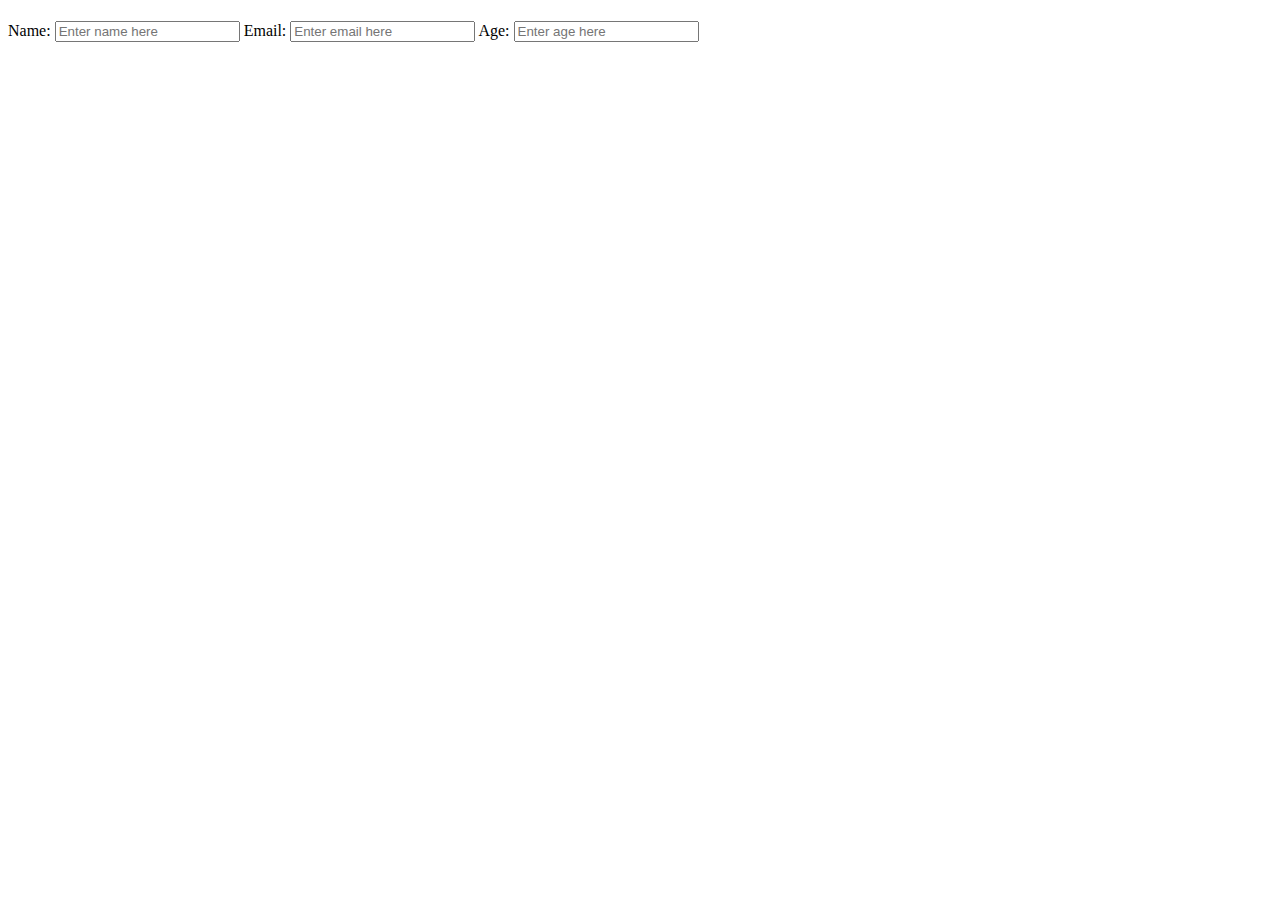
==== build-a-survey-project/index.html @ 16e29afd "Upload initial start of Survey Project" ====
<!DOCTYPE html>
<html lang="en" >

<head>
  <meta charset="UTF-8">
  <title>Build a Survey Project</title>
  <meta charset="utf-8"/>
  
  
  
  
</head>

<body>

  <script src="https://cdn.freecodecamp.org/testable-projects-fcc/v1/bundle.js"></script>

<h1 id="title">

</h1>
<div id="form-layout">
 <p id="description">
   
</p>
<form id="survey-form">
  <label>Name:</label>
  <input id="name" name="name" type=text placeholder="Enter name here" required>
  <label>Email:</label>
  <input id="email" name="email" type=email placeholder="Enter email here" required>
  <label>Age:</label>
  <input id="number" name="age" type=number placeholder="Enter age here" required>
  
  </form>

</div>
  
  

</body>

</html>
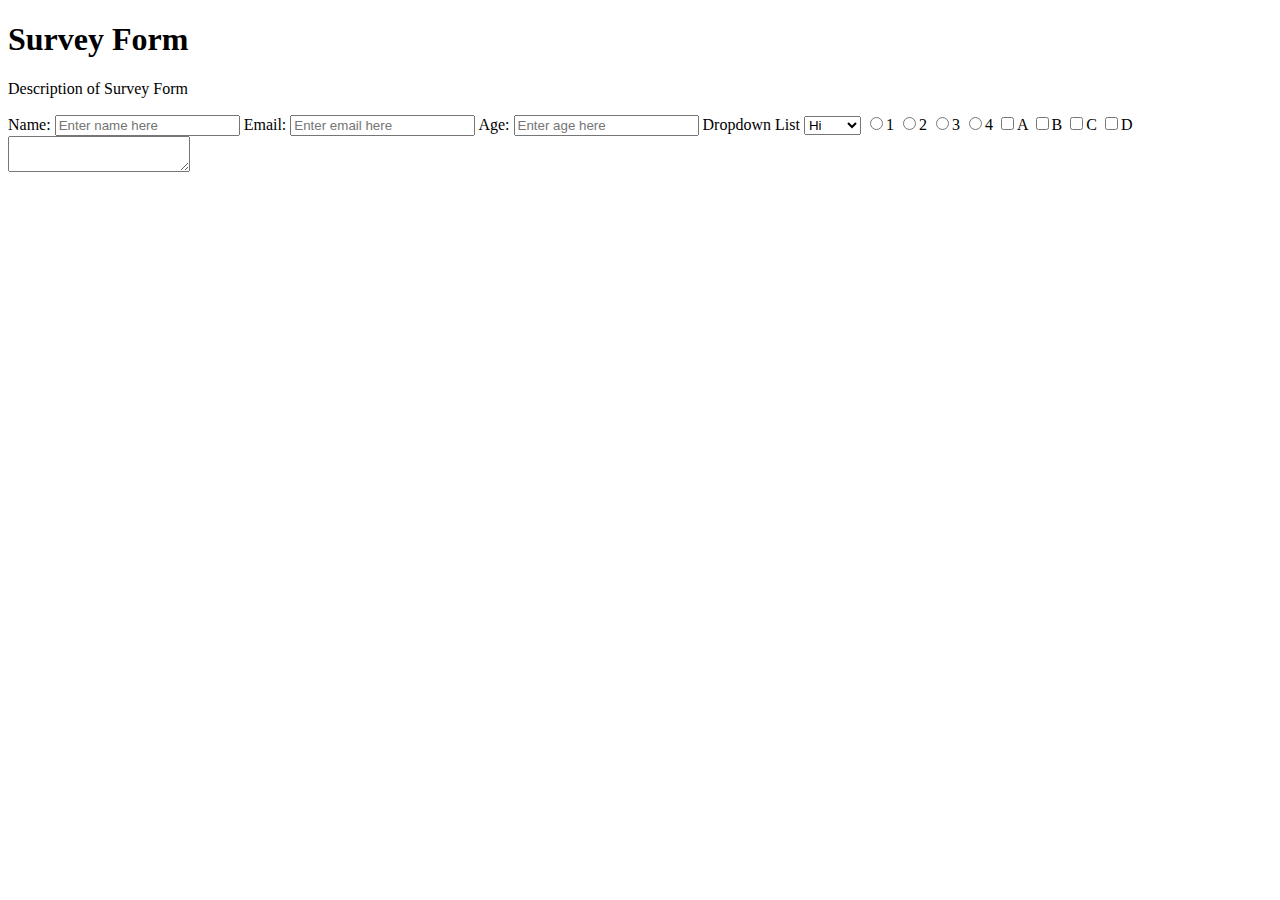
==== commit 4485d6ef: "Deleted duplicate directory from build-a-survey-project directory" ====
--- a/build-a-survey-project/index.html
+++ b/build-a-survey-project/index.html
@@ -7,7 +7,8 @@
   <meta charset="utf-8"/>
   
   
-  
+      <link rel="stylesheet" href="css/style.css">
+
   
 </head>
 
@@ -16,22 +17,60 @@
   <script src="https://cdn.freecodecamp.org/testable-projects-fcc/v1/bundle.js"></script>
 
 <h1 id="title">
-
+Survey Form
 </h1>
 <div id="form-layout">
  <p id="description">
-   
+Description of Survey Form   
 </p>
 <form id="survey-form">
-  <label>Name:</label>
+  <label id="name-label">Name:</label>
   <input id="name" name="name" type=text placeholder="Enter name here" required>
-  <label>Email:</label>
+  
+  <label id="email-label">Email:</label>
   <input id="email" name="email" type=email placeholder="Enter email here" required>
-  <label>Age:</label>
+  
+  <label id="number-label">Age:</label>
   <input id="number" name="age" type=number placeholder="Enter age here" required>
   
+  <label id="dropdown-label">Dropdown List</label>
+  <select id="dropdown">
+    <option value="hi">Hi</option>
+    <option value="hello">Hello</option>
+    <option value="aloha">Aloha</option>
+    <option value="hola">Hola</option>
+  </select>
+
+  <label for="radio1">
+    <input id="radio1" type="radio" name="radio-choices" value="1">1
+  </label>
+  <label for="radio2">
+    <input id="radio2" type="radio" name="radio-choices" value="2">2
+  </label>
+  <label for="radio3">
+   <input id="radio3" type="radio" name="radio-choices" value="3">3
+  </label>
+  <label for="radio4">
+   <input id="radio4" type="radio" name="radio-choices" value="4">4
+  </label>
+  
+  <label for="checkboxA">
+    <input type="checkbox" name="checkboxes" value="A">A
+  </label>
+  <label for="checkboxB">
+    <input type="checkbox" name="checkboxes" value="B">B
+  </label>
+  <label for="checkboxC">
+    <input type="checkbox" name="checkboxes" value="C">C
+  </label>
+  <label for="checkboxD">
+    <input type="checkbox" name="checkboxes" value="D">D
+  </label>
+  
+  <textarea placeholder="Write additional comments here">
+  </textarea>
   </form>
-
+  
 </div>
   
   
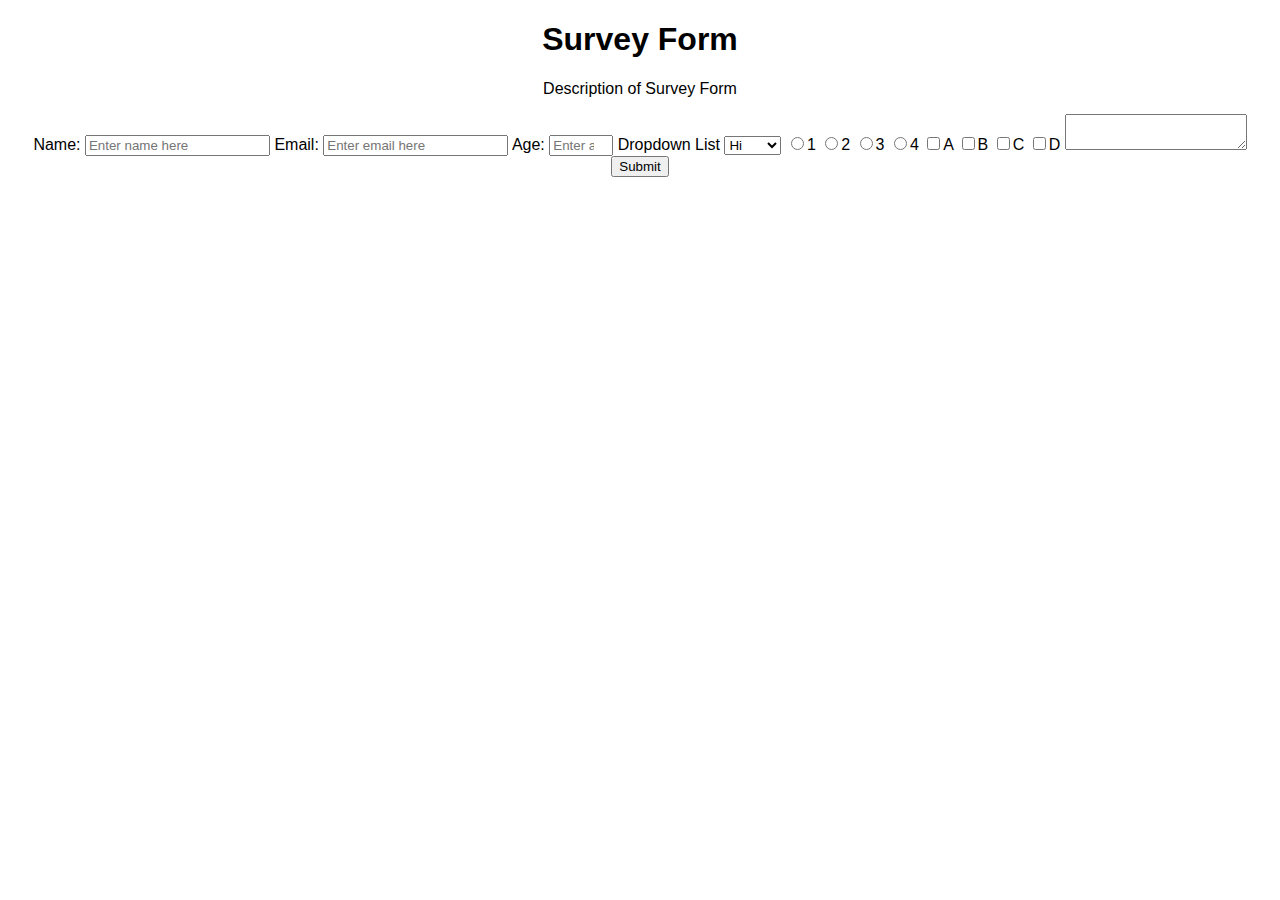
==== commit 69a0d40d: "Added small amount of CSS to Body HTML element" ====
--- a/build-a-survey-project/index.html
+++ b/build-a-survey-project/index.html
@@ -24,14 +24,13 @@
 Description of Survey Form   
 </p>
 <form id="survey-form">
-  <label id="name-label">Name:</label>
-  <input id="name" name="name" type=text placeholder="Enter name here" required>
-  
+    <label id="name-label">Name:</label>
+    <input id="name" name="name" type=text placeholder="Enter name here" required>
   <label id="email-label">Email:</label>
   <input id="email" name="email" type=email placeholder="Enter email here" required>
   
   <label id="number-label">Age:</label>
-  <input id="number" name="age" type=number placeholder="Enter age here" required>
+  <input id="number" name="age" type=number placeholder="Enter age here" min="0" max="122" required>
   
   <label id="dropdown-label">Dropdown List</label>
   <select id="dropdown">
@@ -69,6 +68,9 @@
   
   <textarea placeholder="Write additional comments here">
   </textarea>
+  
+  <button id="submit">Submit</button>
+  
   </form>
   
 </div>
--- a/build-a-survey-project/css/style.css
+++ b/build-a-survey-project/css/style.css
@@ -0,0 +1,5 @@
+body{
+  font-family: arial, sans-serif;
+  text-align: center
+}
+
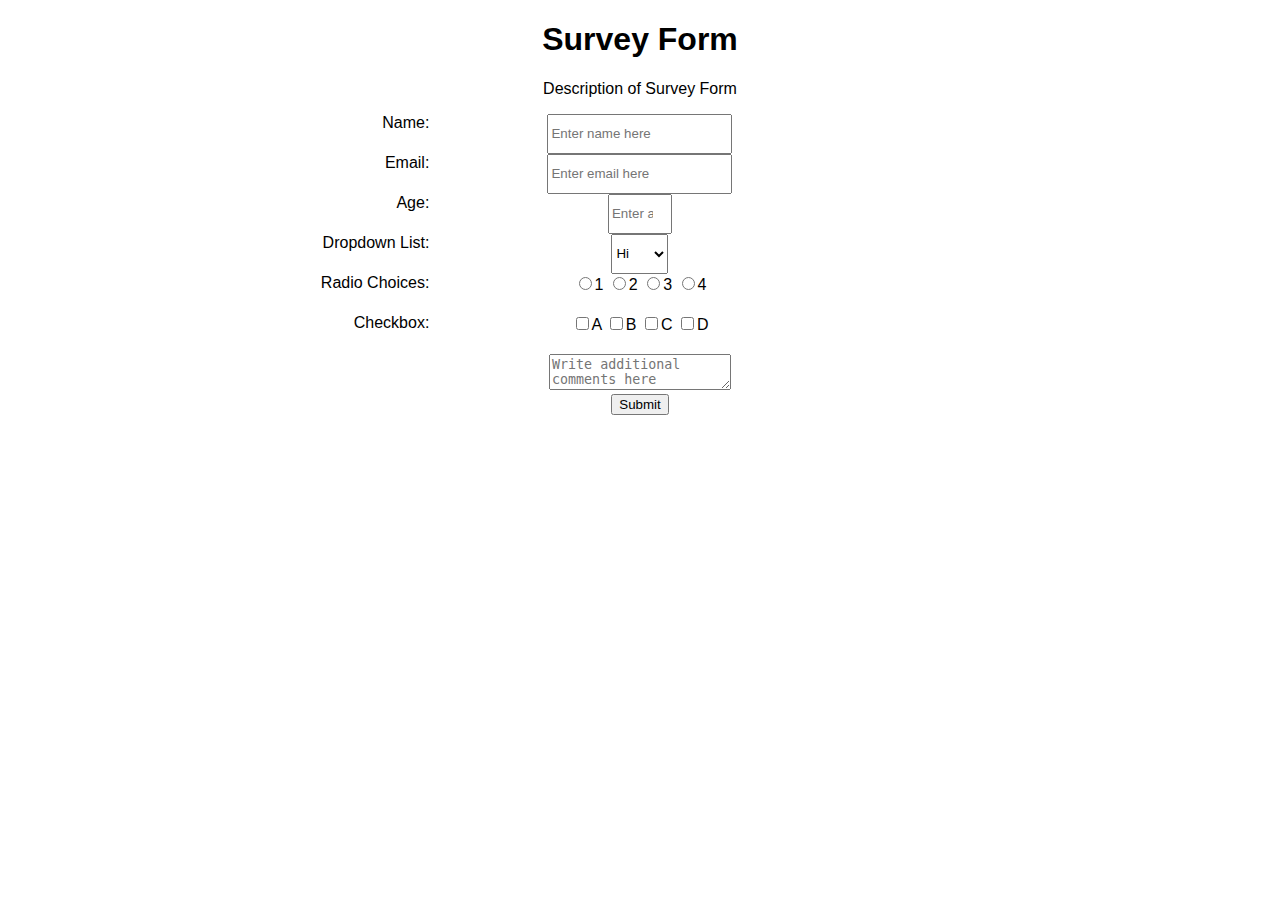
==== commit 934aab95: "Update to HTML and CSS adding CSS Grid and classes" ====
--- a/build-a-survey-project/index.html
+++ b/build-a-survey-project/index.html
@@ -19,57 +19,69 @@
 <h1 id="title">
 Survey Form
 </h1>
-<div id="form-layout">
- <p id="description">
+<p id="description">
 Description of Survey Form   
 </p>
+<div id="form-layout">
+
 <form id="survey-form">
-    <label id="name-label">Name:</label>
-    <input id="name" name="name" type=text placeholder="Enter name here" required>
-  <label id="email-label">Email:</label>
-  <input id="email" name="email" type=email placeholder="Enter email here" required>
   
-  <label id="number-label">Age:</label>
-  <input id="number" name="age" type=number placeholder="Enter age here" min="0" max="122" required>
+  <label id="name-label" class="labels">Name:</label>
+  <input id="name" class="answer-fields" name="name" type=text placeholder="Enter name here" required>
   
-  <label id="dropdown-label">Dropdown List</label>
-  <select id="dropdown">
+  <label id="email-label" class="labels">Email:</label>
+  <input id="email" class="answer-fields" name="email" type=email placeholder="Enter email here" required>
+  
+  <label id="number-label" class="labels">Age:</label>
+  <input id="number" class="answer-fields" name="age" type=number placeholder="Enter age here" min="0" max="122" required>
+
+  <label id="dropdown-label" class="labels">Dropdown List:</label>
+  <select id="dropdown" class="answer-fields">
     <option value="hi">Hi</option>
     <option value="hello">Hello</option>
     <option value="aloha">Aloha</option>
     <option value="hola">Hola</option>
   </select>
-
-  <label for="radio1">
-    <input id="radio1" type="radio" name="radio-choices" value="1">1
+  
+  <label id=radio-label for="radio-buttons" class="labels">Radio Choices:</label>
+  <div id=radio-answers class="answer-fields">
+  <label>
+   <input id="radio1" type="radio" name="radio-choices" value="1">1
   </label>
-  <label for="radio2">
-    <input id="radio2" type="radio" name="radio-choices" value="2">2
+  <label class="answer-fields">
+   <input id="radio2" type="radio" name="radio-choices" value="2">2
   </label>
-  <label for="radio3">
+  <label class="answer-fields">
    <input id="radio3" type="radio" name="radio-choices" value="3">3
   </label>
-  <label for="radio4">
+  <label class="answer-fields">
    <input id="radio4" type="radio" name="radio-choices" value="4">4
   </label>
+  </div>
   
-  <label for="checkboxA">
+  <label id=checkbox-label class="labels">Checkbox:</label>
+  <div id=checkbox-answers class="answer-fields">
+  <label>
     <input type="checkbox" name="checkboxes" value="A">A
   </label>
-  <label for="checkboxB">
+  <label>
     <input type="checkbox" name="checkboxes" value="B">B
   </label>
-  <label for="checkboxC">
+  <label>
     <input type="checkbox" name="checkboxes" value="C">C
   </label>
-  <label for="checkboxD">
+  <label>
     <input type="checkbox" name="checkboxes" value="D">D
   </label>
+  </div>
   
-  <textarea placeholder="Write additional comments here">
-  </textarea>
+  <div id=additional-comments class="answer-fields">
+  <textarea placeholder="Write additional comments here"></textarea>
+  </div>
   
+  <div id="submit-button">
   <button id="submit">Submit</button>
+  </div>
   
   </form>
   
--- a/build-a-survey-project/css/style.css
+++ b/build-a-survey-project/css/style.css
@@ -1,5 +1,79 @@
 body{
   font-family: arial, sans-serif;
-  text-align: center
 }
 
+#title{
+  text-align: center;
+}
+
+#description{
+  text-align: center;
+}
+
+#survey-form{
+  display: grid;
+  grid-template-rows: repeat(8, 1fr);
+  grid-template-columns: 1fr 1fr 1fr;
+  grid-template-areas:
+    "label1 answer1 picture1"
+    "label2 answer2 ."
+    "label3 answer3 picture2"
+    "label4 answer4 ."
+    "label5 answer5 picture3"
+    "label6 answer6 ."
+    ". comments ."
+    ". submit ."
+    
+}
+
+.labels{
+  justify-self: end;
+}
+
+.answer-fields{
+  justify-self: center;
+}
+
+#name-label{
+  grid-area: label1;
+}
+#name{
+  grid-area: answer1;
+}
+#email-label{
+  grid-area: label2;
+}
+#email{
+  grid-area: answer2;
+}
+#number-label{
+  grid-area: label3;
+}
+#number{
+  grid-area: answer3;
+}
+#dropdown-label{
+  grid-area: label4;
+}
+#dropdown{
+  grid-area: answer4;
+}
+#radio-label{
+  grid-area: label5;
+}
+#radio-answers{
+  grid-area: answer5;
+}
+#checkbox-label{
+  grid-area: label6;
+}
+#checkbox-answers{
+  grid-area: answer6;
+}
+#additional-comments{
+  grid-area:comments;
+}
+#submit-button{
+  grid-area: submit;
+  justify-self: center;
+}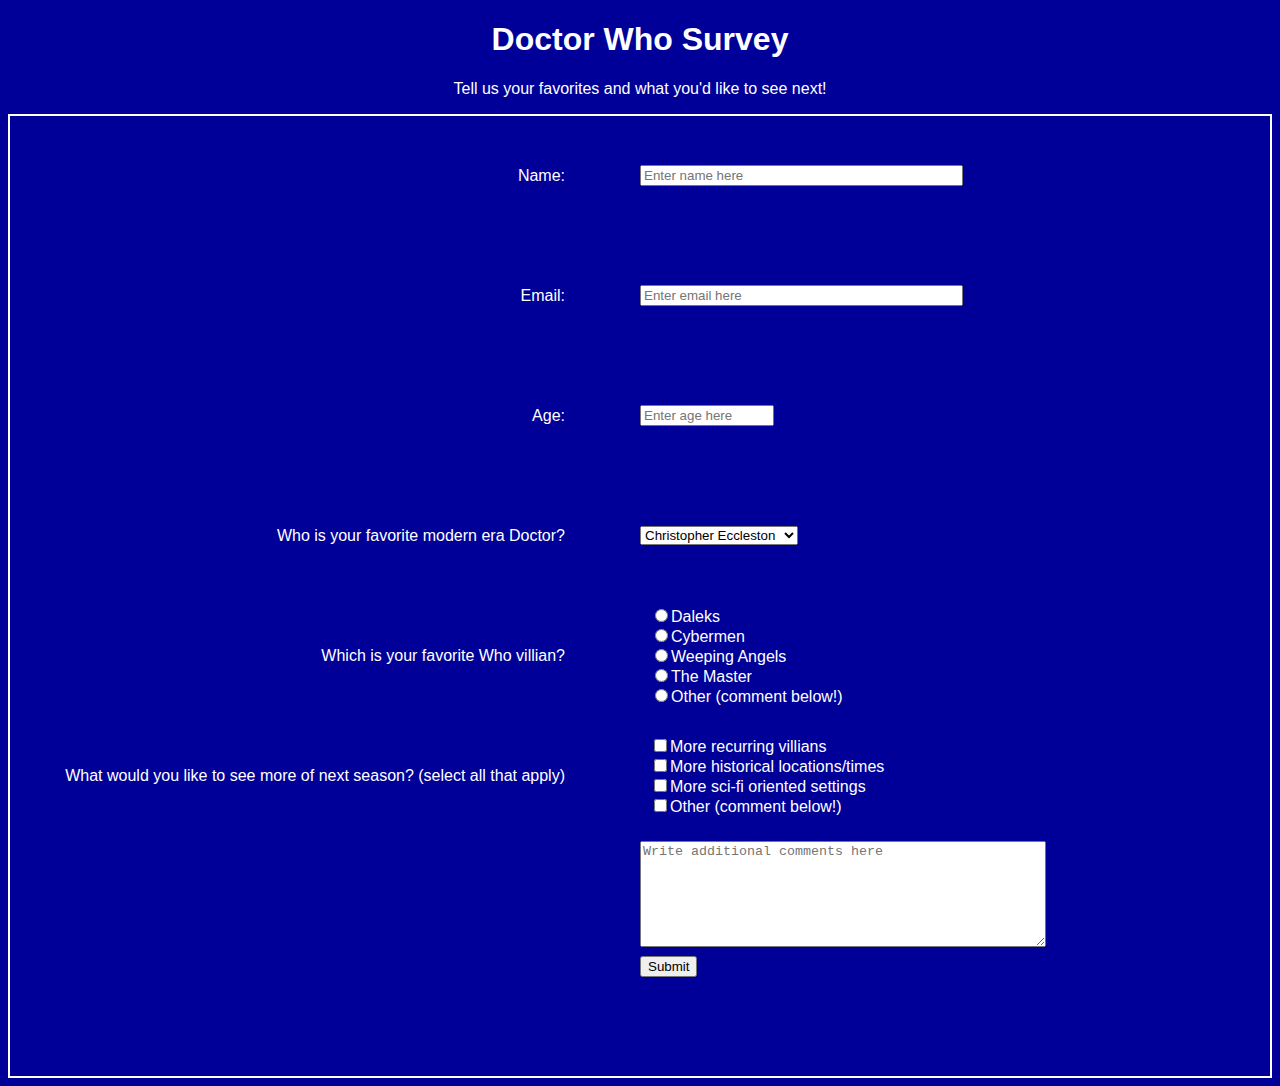
==== commit f70b116c: "Updated/amended format and added color/additional style.  Added topical content for questions and an" ====
--- a/build-a-survey-project/index.html
+++ b/build-a-survey-project/index.html
@@ -17,14 +17,14 @@
   <script src="https://cdn.freecodecamp.org/testable-projects-fcc/v1/bundle.js"></script>
 
 <h1 id="title">
-Survey Form
+Doctor Who Survey
 </h1>
 <p id="description">
-Description of Survey Form   
+Tell us your favorites and what you'd like to see next!  
 </p>
 <div id="form-layout">
 
-<form id="survey-form">
+<form id="survey-form" class="border">
   
   <label id="name-label" class="labels">Name:</label>
   <input id="name" class="answer-fields" name="name" type=text placeholder="Enter name here" required>
@@ -35,44 +35,49 @@
   <label id="number-label" class="labels">Age:</label>
   <input id="number" class="answer-fields" name="age" type=number placeholder="Enter age here" min="0" max="122" required>
 
-  <label id="dropdown-label" class="labels">Dropdown List:</label>
+  <label id="dropdown-label" class="labels">Who is your favorite modern era Doctor?</label>
   <select id="dropdown" class="answer-fields">
-    <option value="hi">Hi</option>
-    <option value="hello">Hello</option>
-    <option value="aloha">Aloha</option>
-    <option value="hola">Hola</option>
+    <option value="Christopher Eccleston">Christopher Eccleston</option>
+    <option value="David Tennant">David Tennant</option>
+    <option value="Matt Smith">Matt Smith</option>
+    <option value="Peter Capaldi">Peter Capaldi</option>
+    <option value="Jodie Whittaker">Jodie Whittaker</option>
   </select>
   
-  <label id=radio-label for="radio-buttons" class="labels">Radio Choices:</label>
+  <label id=radio-label for="radio-buttons" class="labels">Which is your favorite Who villian?</label>
   <div id=radio-answers class="answer-fields">
   <label>
-   <input id="radio1" type="radio" name="radio-choices" value="1">1
+   <input id="radio1" type="radio" name="radio-choices" value="daleks">Daleks
+  </label><br>
+  <label class="answer-fields">
+   <input id="radio2" type="radio" name="radio-choices" value="cybermen">Cybermen
+  </label><br>
+  <label class="answer-fields">
+   <input id="radio3" type="radio" name="radio-choices" value="weeping angels">Weeping Angels
+  </label><br>
+  <label class="answer-fields">
+   <input id="radio4" type="radio" name="radio-choices" value="the master">The Master
+  </label><br>
+  <label class="answer-fields">
+   <input id="radio5" type="radio" name="radio-choices" value="other">Other (comment below!)
   </label>
-  <label class="answer-fields">
-   <input id="radio2" type="radio" name="radio-choices" value="2">2
-  </label>
-  <label class="answer-fields">
-   <input id="radio3" type="radio" name="radio-choices" value="3">3
-  </label>
-  <label class="answer-fields">
-   <input id="radio4" type="radio" name="radio-choices" value="4">4
-  </label>
+    <br>
   </div>
   
-  <label id=checkbox-label class="labels">Checkbox:</label>
+  <label id=checkbox-label class="labels">What would you like to see more of next season? (select all that apply)</label>
   <div id=checkbox-answers class="answer-fields">
   <label>
-    <input type="checkbox" name="checkboxes" value="A">A
-  </label>
+    <input type="checkbox" name="checkboxes" value="villians">More recurring villians
+  </label><br>
   <label>
-    <input type="checkbox" name="checkboxes" value="B">B
-  </label>
+    <input type="checkbox" name="checkboxes" value="history">More historical locations/times
+  </label><br>
   <label>
-    <input type="checkbox" name="checkboxes" value="C">C
-  </label>
+    <input type="checkbox" name="checkboxes" value="scifi">More sci-fi oriented settings
+  </label><br>
   <label>
-    <input type="checkbox" name="checkboxes" value="D">D
-  </label>
+    <input type="checkbox" name="checkboxes" value="other">Other (comment below!)
+  </label><br>
   </div>
   
   <div id=additional-comments class="answer-fields">
--- a/build-a-survey-project/css/style.css
+++ b/build-a-survey-project/css/style.css
@@ -1,5 +1,7 @@
 body{
   font-family: arial, sans-serif;
+  color: white;
+  background-color: rgb(0, 0, 153);
 }
 
 #title{
@@ -13,25 +15,34 @@
 #survey-form{
   display: grid;
   grid-template-rows: repeat(8, 1fr);
-  grid-template-columns: 1fr 1fr 1fr;
+  grid-template-columns: 1fr 1fr;
   grid-template-areas:
-    "label1 answer1 picture1"
-    "label2 answer2 ."
-    "label3 answer3 picture2"
-    "label4 answer4 ."
-    "label5 answer5 picture3"
-    "label6 answer6 ."
-    ". comments ."
-    ". submit ."
+    "label1 answer1"
+    "label2 answer2"
+    "label3 answer3"
+    "label4 answer4"
+    "label5 answer5"
+    "label6 answer6"
+    ". comments"
+    ". submit"
     
+}
+
+.border{
+  border-color: white;
+  border-width: 2px;
+  border-style: solid;
 }
 
 .labels{
   justify-self: end;
+  align-self: center;
+  padding-right: 75px;
 }
 
 .answer-fields{
-  justify-self: center;
+  justify-self: left;
+  align-self: center;
 }
 
 #name-label{
@@ -39,41 +50,54 @@
 }
 #name{
   grid-area: answer1;
+  width: 50%;
+  max-width: 400px;
 }
 #email-label{
   grid-area: label2;
 }
 #email{
   grid-area: answer2;
+  width: 50%;
+  maxwidth: 400px;
 }
 #number-label{
   grid-area: label3;
 }
 #number{
   grid-area: answer3;
+  width: 20%;
 }
 #dropdown-label{
   grid-area: label4;
 }
 #dropdown{
   grid-area: answer4;
+  width: 25%;
 }
 #radio-label{
   grid-area: label5;
 }
 #radio-answers{
   grid-area: answer5;
+  margin: 10px;
 }
 #checkbox-label{
   grid-area: label6;
 }
 #checkbox-answers{
   grid-area: answer6;
+  padding: 10px;
+}
+textarea{
+  width: 400px;
+  height: 100px;
 }
 #additional-comments{
   grid-area:comments;
+  
 }
 #submit-button{
   grid-area: submit;
-  justify-self: center;
+  justify-self: start;
 }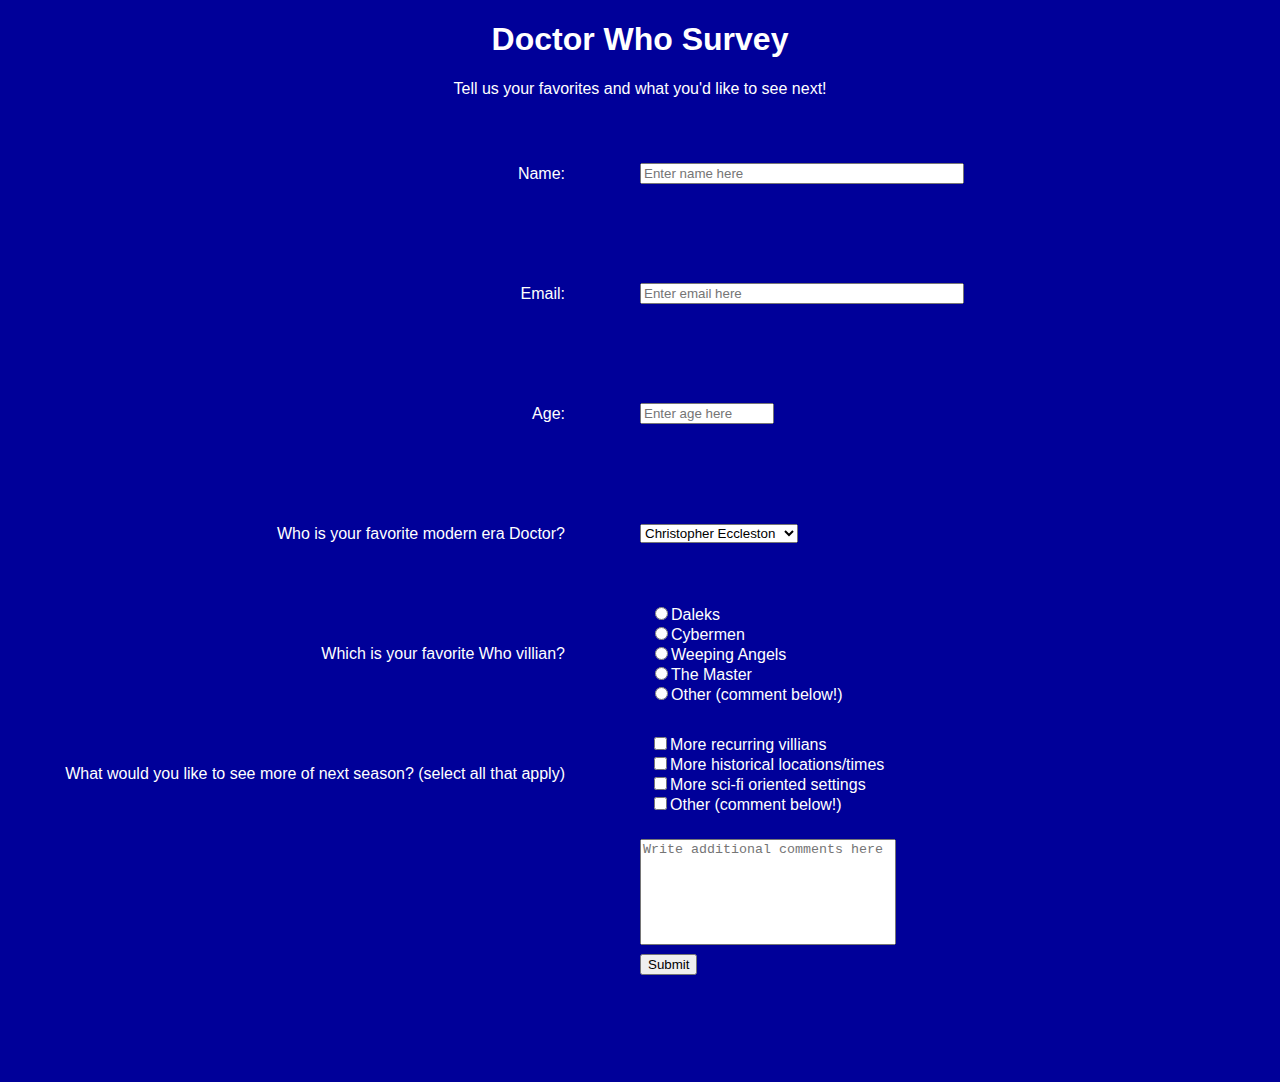
==== commit 74451e7c: "Amended CSS.  Removed border box and started adding media query for responsiveness" ====
--- a/build-a-survey-project/index.html
+++ b/build-a-survey-project/index.html
@@ -24,7 +24,7 @@
 </p>
 <div id="form-layout">
 
-<form id="survey-form" class="border">
+<form id="survey-form">
   
   <label id="name-label" class="labels">Name:</label>
   <input id="name" class="answer-fields" name="name" type=text placeholder="Enter name here" required>
--- a/build-a-survey-project/css/style.css
+++ b/build-a-survey-project/css/style.css
@@ -1,3 +1,8 @@
+@media screen and (max-width: 600px) {
+
+}
+
+
 body{
   font-family: arial, sans-serif;
   color: white;
@@ -28,16 +33,11 @@
     
 }
 
-.border{
-  border-color: white;
-  border-width: 2px;
-  border-style: solid;
-}
-
 .labels{
   justify-self: end;
   align-self: center;
   padding-right: 75px;
+  word-wrap: normal;
 }
 
 .answer-fields{
@@ -90,8 +90,9 @@
   padding: 10px;
 }
 textarea{
-  width: 400px;
+  width: 250px;
   height: 100px;
+  resize: none;
 }
 #additional-comments{
   grid-area:comments;
@@ -100,4 +101,5 @@
 #submit-button{
   grid-area: submit;
   justify-self: start;
-}+}
+
